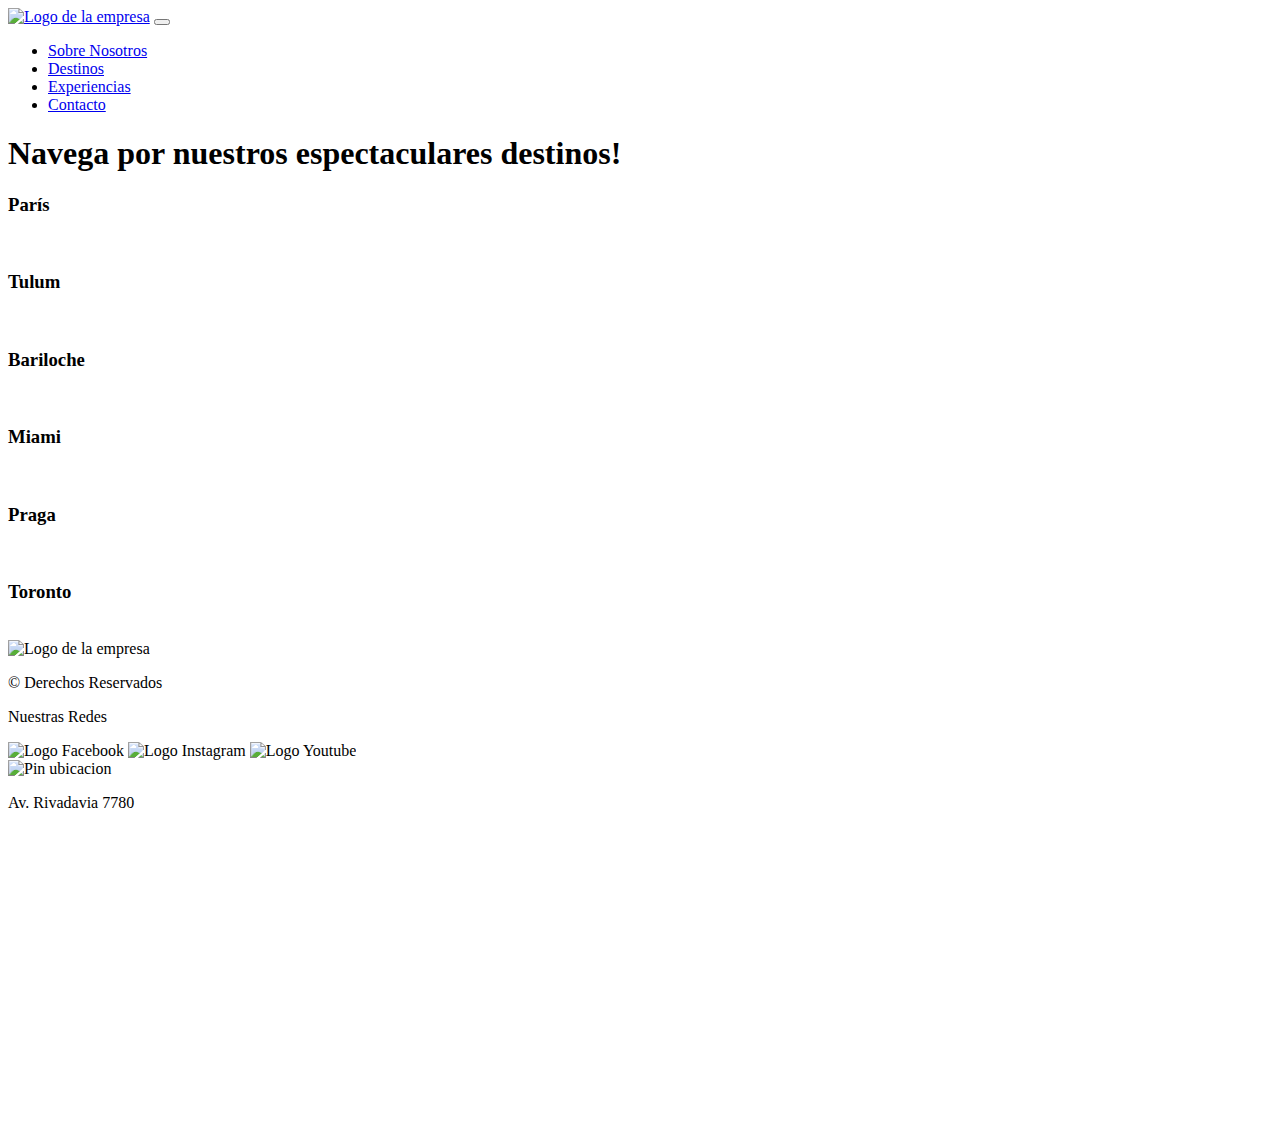
==== pages/destinos.html @ d0179426 "Corregí error experiencias. Página 100% lista para entregar" ====
<!DOCTYPE html>
<html lang="en">
<head>
    <meta charset="UTF-8">
    <meta http-equiv="X-UA-Compatible" content="IE=edge">
    <meta name="viewport" content="width=device-width, initial-scale=1.0">
    <title>Nuestros destinos</title>

     <!-- Favicon -->
     <link rel="icon" type="image/jpg" href="../media/favicon.png"/>

     <!-- Boostrap -->
     <link href="https://cdn.jsdelivr.net/npm/bootstrap@5.3.0/dist/css/bootstrap.min.css" rel="stylesheet"
     integrity="sha384-9ndCyUaIbzAi2FUVXJi0CjmCapSmO7SnpJef0486qhLnuZ2cdeRhO02iuK6FUUVM" crossorigin="anonymous">


    <!-- CSS -->
    <link rel="stylesheet" href="../estilos/style.css">

</head>
<body>
    <header>
        <nav class="navbar navbar-expand-lg">
            <div class="container-fluid">
                <a class="navbar-brand" href="../index.html"><img src="../media/logo.png" alt="Logo de la empresa"></a>
                <button class="navbar-toggler" type="button" data-bs-toggle="collapse" data-bs-target="#navbarNav"
                    aria-controls="navbarNav" aria-expanded="false" aria-label="Toggle navigation">
                    <span class="navbar-toggler-icon"></span>
                </button>
                <div class="collapse navbar-collapse" id="navbarNav">
                    <ul class="navbar-nav ms-auto">
                        <li class="nav-item">
                            <a class="nav-link" aria-current="page" href="sobreNosotros.html">Sobre Nosotros</a>
                        </li>
                        <li class="nav-item">
                            <a class="nav-link" href="destinos.html">Destinos</a>
                        </li>
                        <li class="nav-item">
                            <a class="nav-link" href="experiencias.html">Experiencias</a>
                        </li>
                        <li class="nav-item">
                            <a class="nav-link" href="contacto.html">Contacto</a>
                        </li>
                    </ul>
                </div>
            </div>
        </nav>

    </header>


<!-- Cuerpo -->
<main>
    <!-- banner -->
    <div class="destinosBanner">
        <h1>Navega por nuestros espectaculares destinos!</h1>
    </div>

    <!-- destinos -->
    <section class="destinos">
        <!-- <h2>Destinos</h2> -->

        <div class="grid-container-destinos">

            <div class="destino1">
                <h3>París</h3>
                <img src="../media/paris.jpg" alt="">
                
            </div>
            
            <div class="destino2">
                <h3>Tulum</h3>
                <img src="../media/tulum.jpg" alt="">
                
            </div>
            
            <div class="destino3">
                <h3>Bariloche</h3>
                <img src="../media/bariloche.jpg" alt="">
                
            </div>
            
            <div class="destino4">
                <h3>Miami</h3>
                <img src="../media/miami.jpg" alt="">
                
            </div>
            
            <div class="destino5">
                <h3>Praga</h3>
                <img src="../media/praga-noche.jpg" alt="">
                
            </div>
            
            
            <div class="destino6">
                <h3>Toronto</h3>
                <img src="../media/toronto.jpg" alt="">
                
            </div>
            
        </div>
    
    </section>

</main>



<!-- Footer -->
<footer>
    <footer>
        <div class="grid-container-footer">

            <div class="copyright">
                <img src="../media/text-logo.png" alt="Logo de la empresa">
                <p> &copy; Derechos Reservados</p>
            </div>


            <div class="redes">
                <p>Nuestras Redes</p>
                <div class="redes-logos">
                    <img src="../media/facebook.png" alt="Logo Facebook">
                    <img src="../media/instagram.png" alt="Logo Instagram">
                    <img src="../media/youtube.png" alt="Logo Youtube">
                </div>

            </div>


            <div class="direccion">
                <div class="pin">
                    <img src="../media/marker1.png" alt="Pin ubicacion">
                    <p>Av. Rivadavia 7780</p>
                </div>
               
                <iframe
                    src="https://www.google.com/maps/embed?pb=!1m18!1m12!1m3!1d3348.2050104910973!2d-60.64772412350668!3d-32.94559637183698!2m3!1f0!2f0!3f0!3m2!1i1024!2i768!4f13.1!3m3!1m2!1s0x95b7ab1610305ba9%3A0x8b39f853ca7df818!2sViajaYA.com!5e0!3m2!1sen!2sar!4v1686950585965!5m2!1sen!2sar"
                    width="400" height="300" style="border:0;" allowfullscreen="" loading="lazy"
                    referrerpolicy="no-referrer-when-downgrade"></iframe>
            </div>


        </div>

    </footer>

</footer>

 <!-- Bosstrap script -->
 <script src="https://cdn.jsdelivr.net/npm/bootstrap@5.3.0/dist/js/bootstrap.bundle.min.js"
 integrity="sha384-geWF76RCwLtnZ8qwWowPQNguL3RmwHVBC9FhGdlKrxdiJJigb/j/68SIy3Te4Bkz"
 crossorigin="anonymous"></script>
</body>
</html>
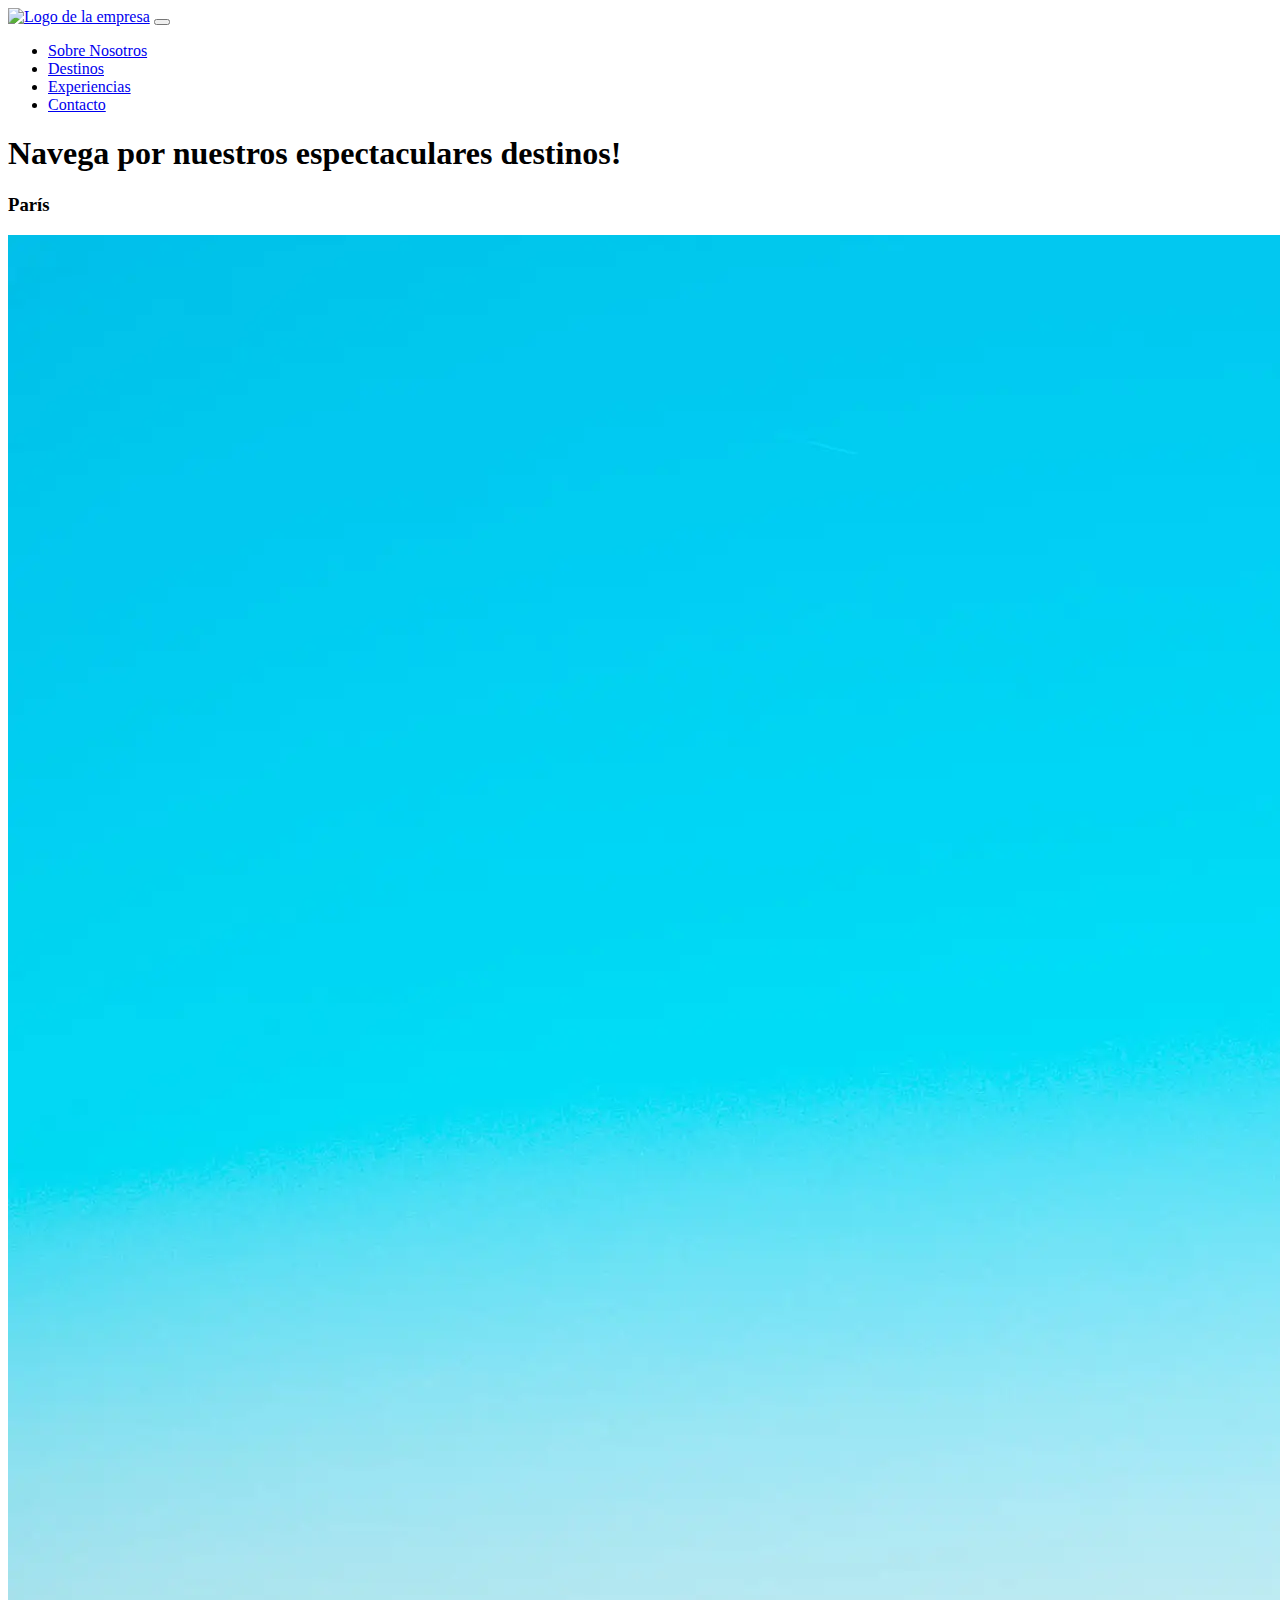
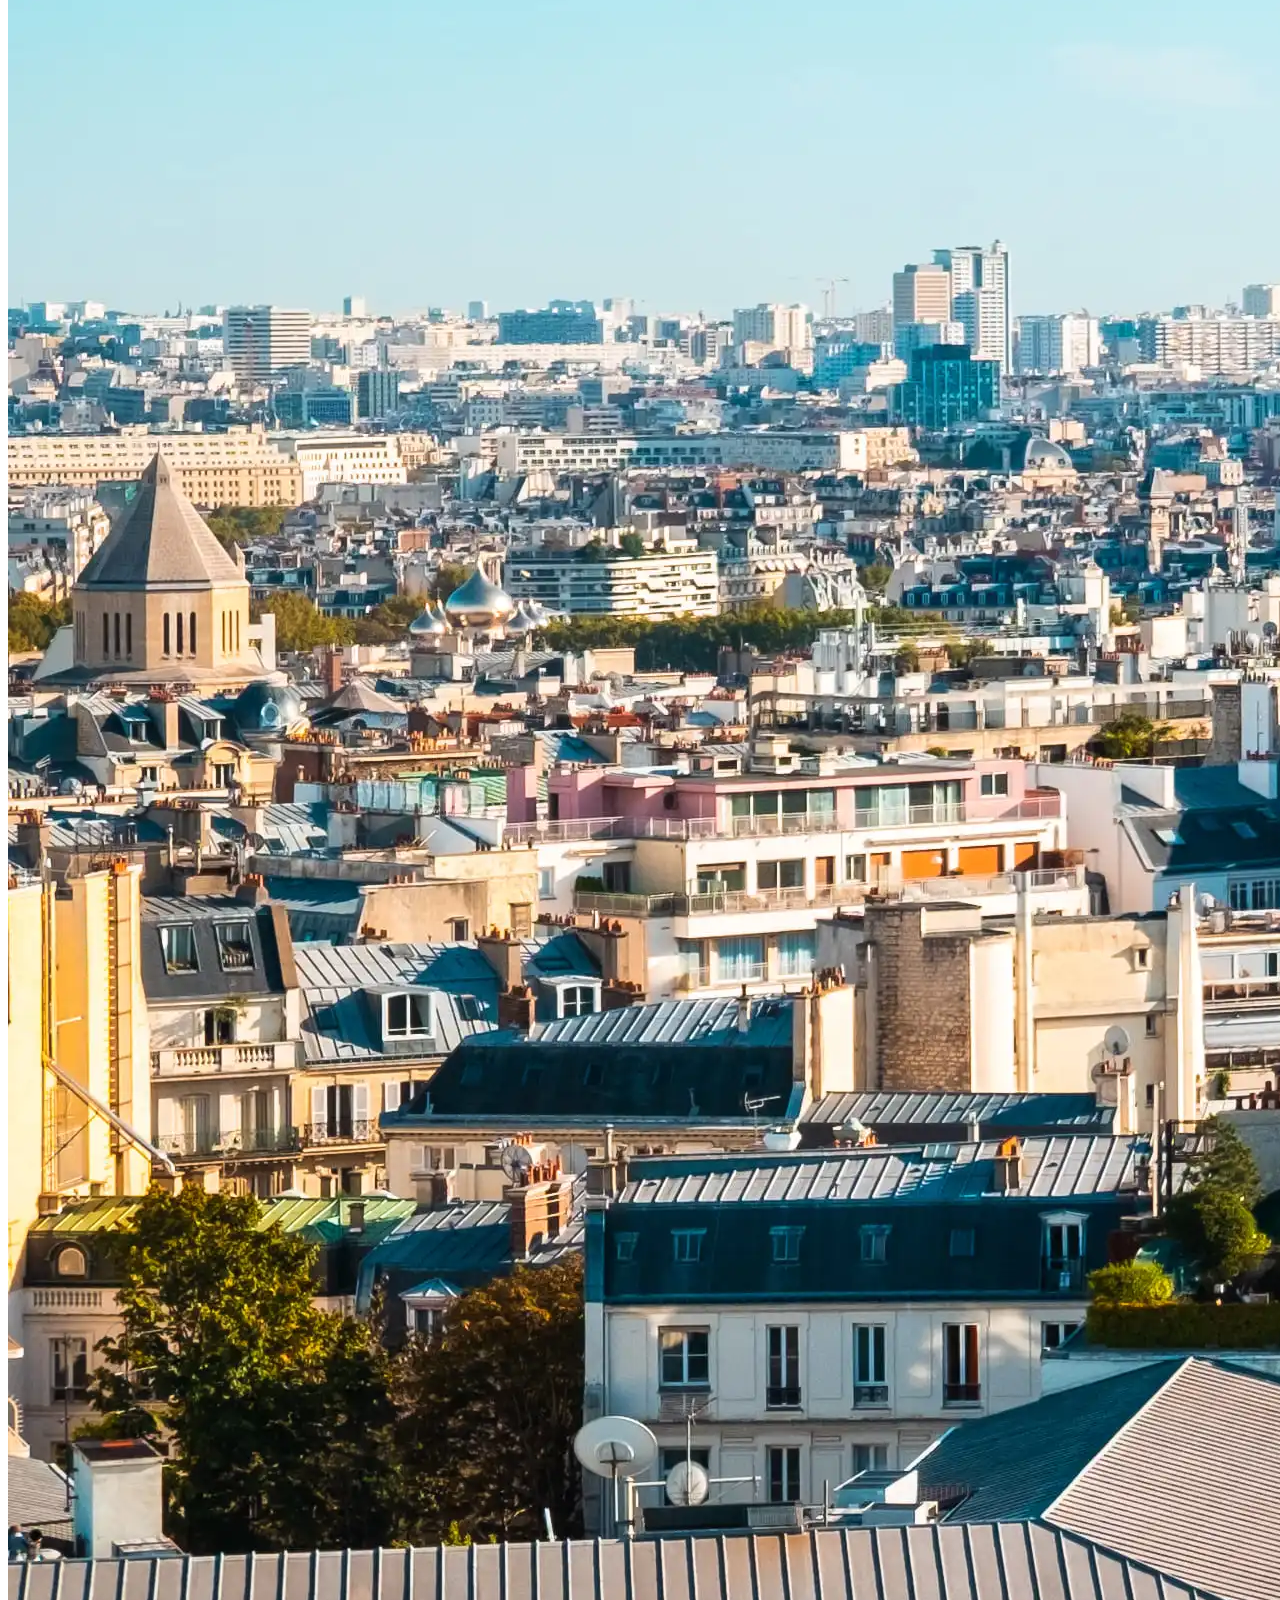
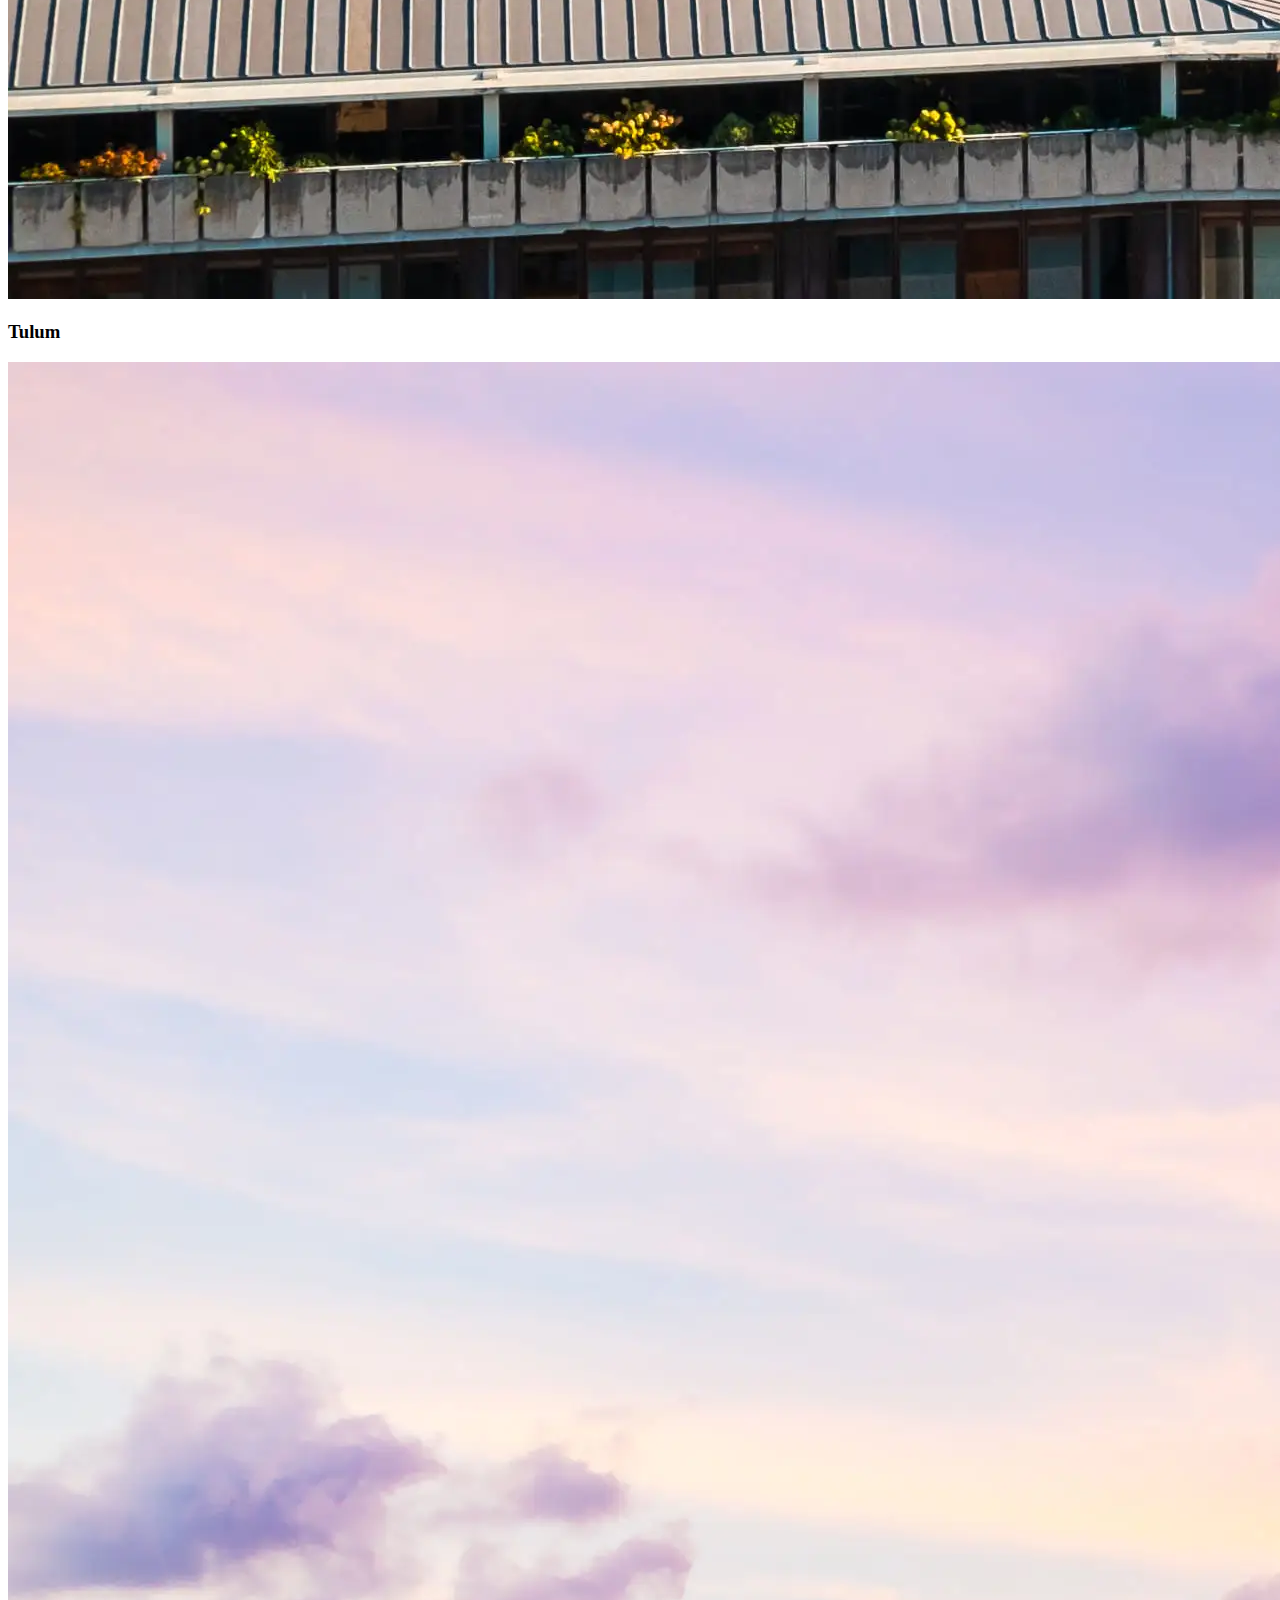
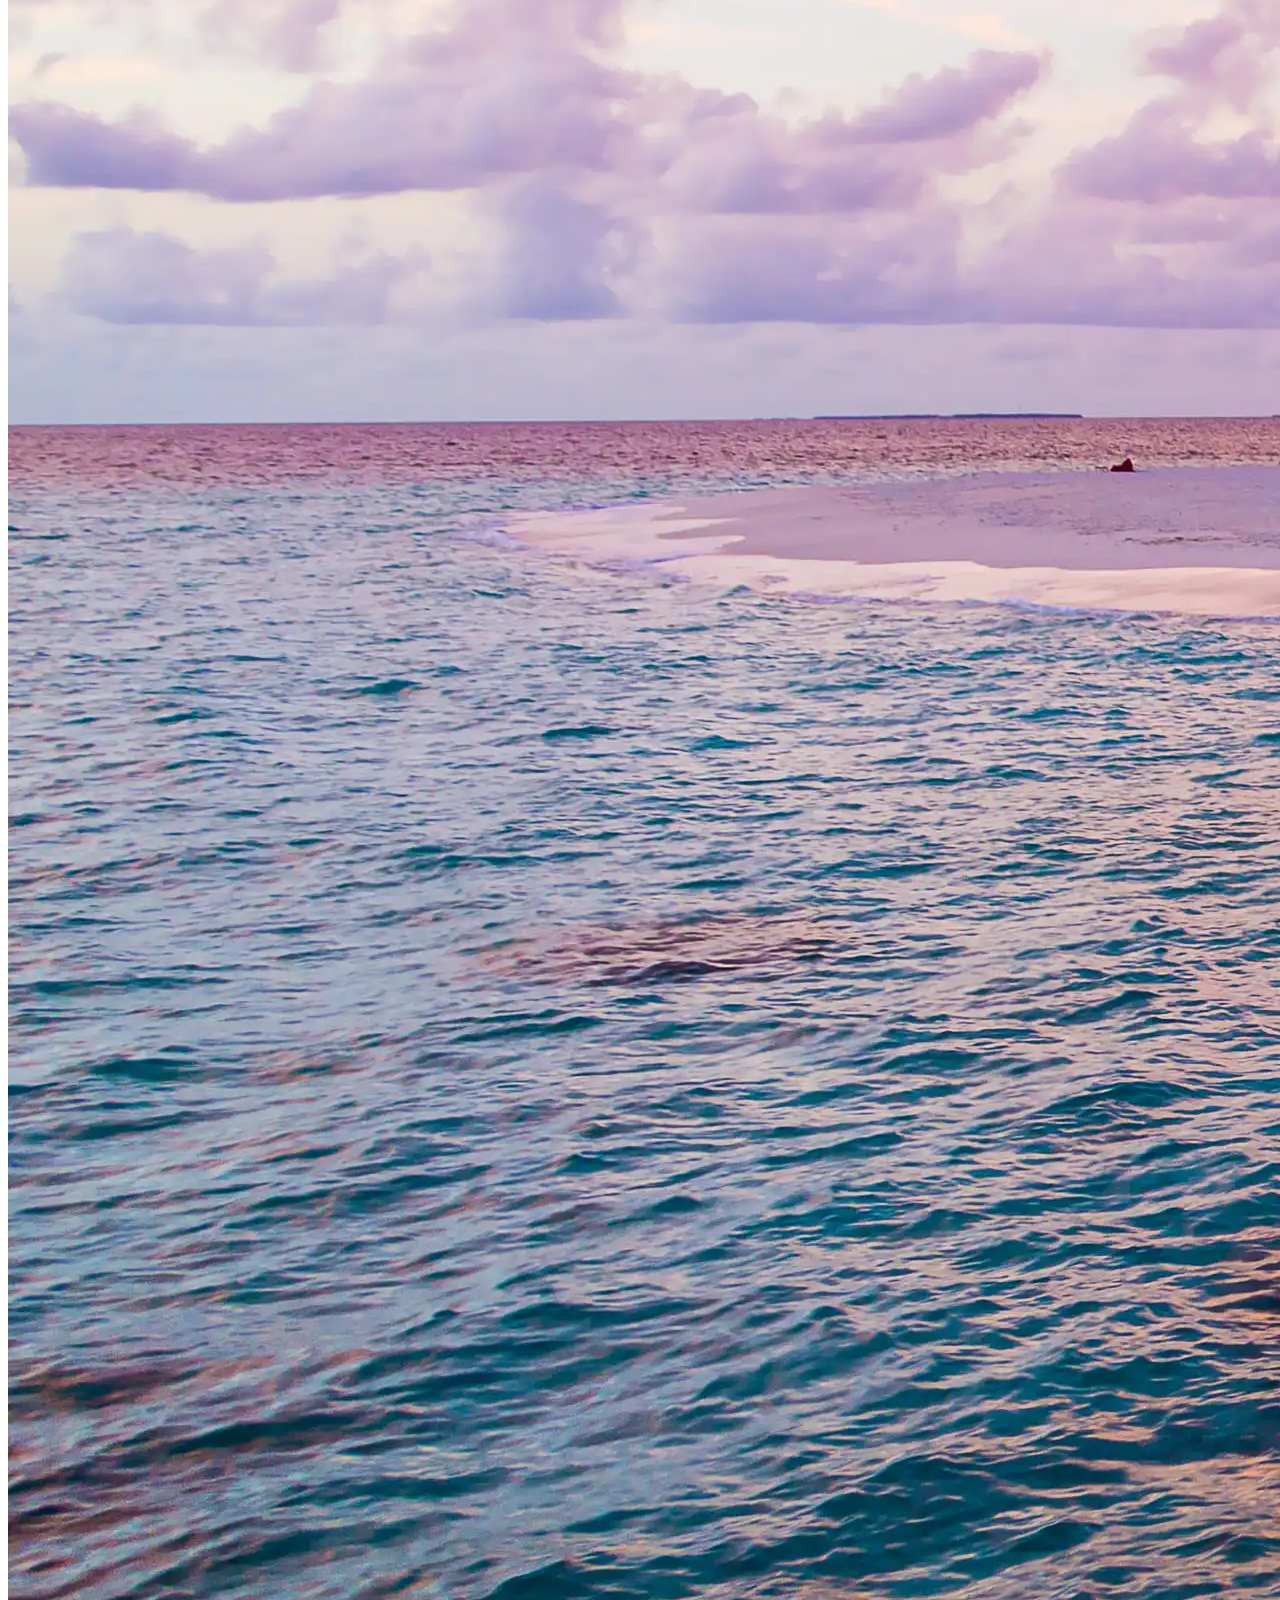
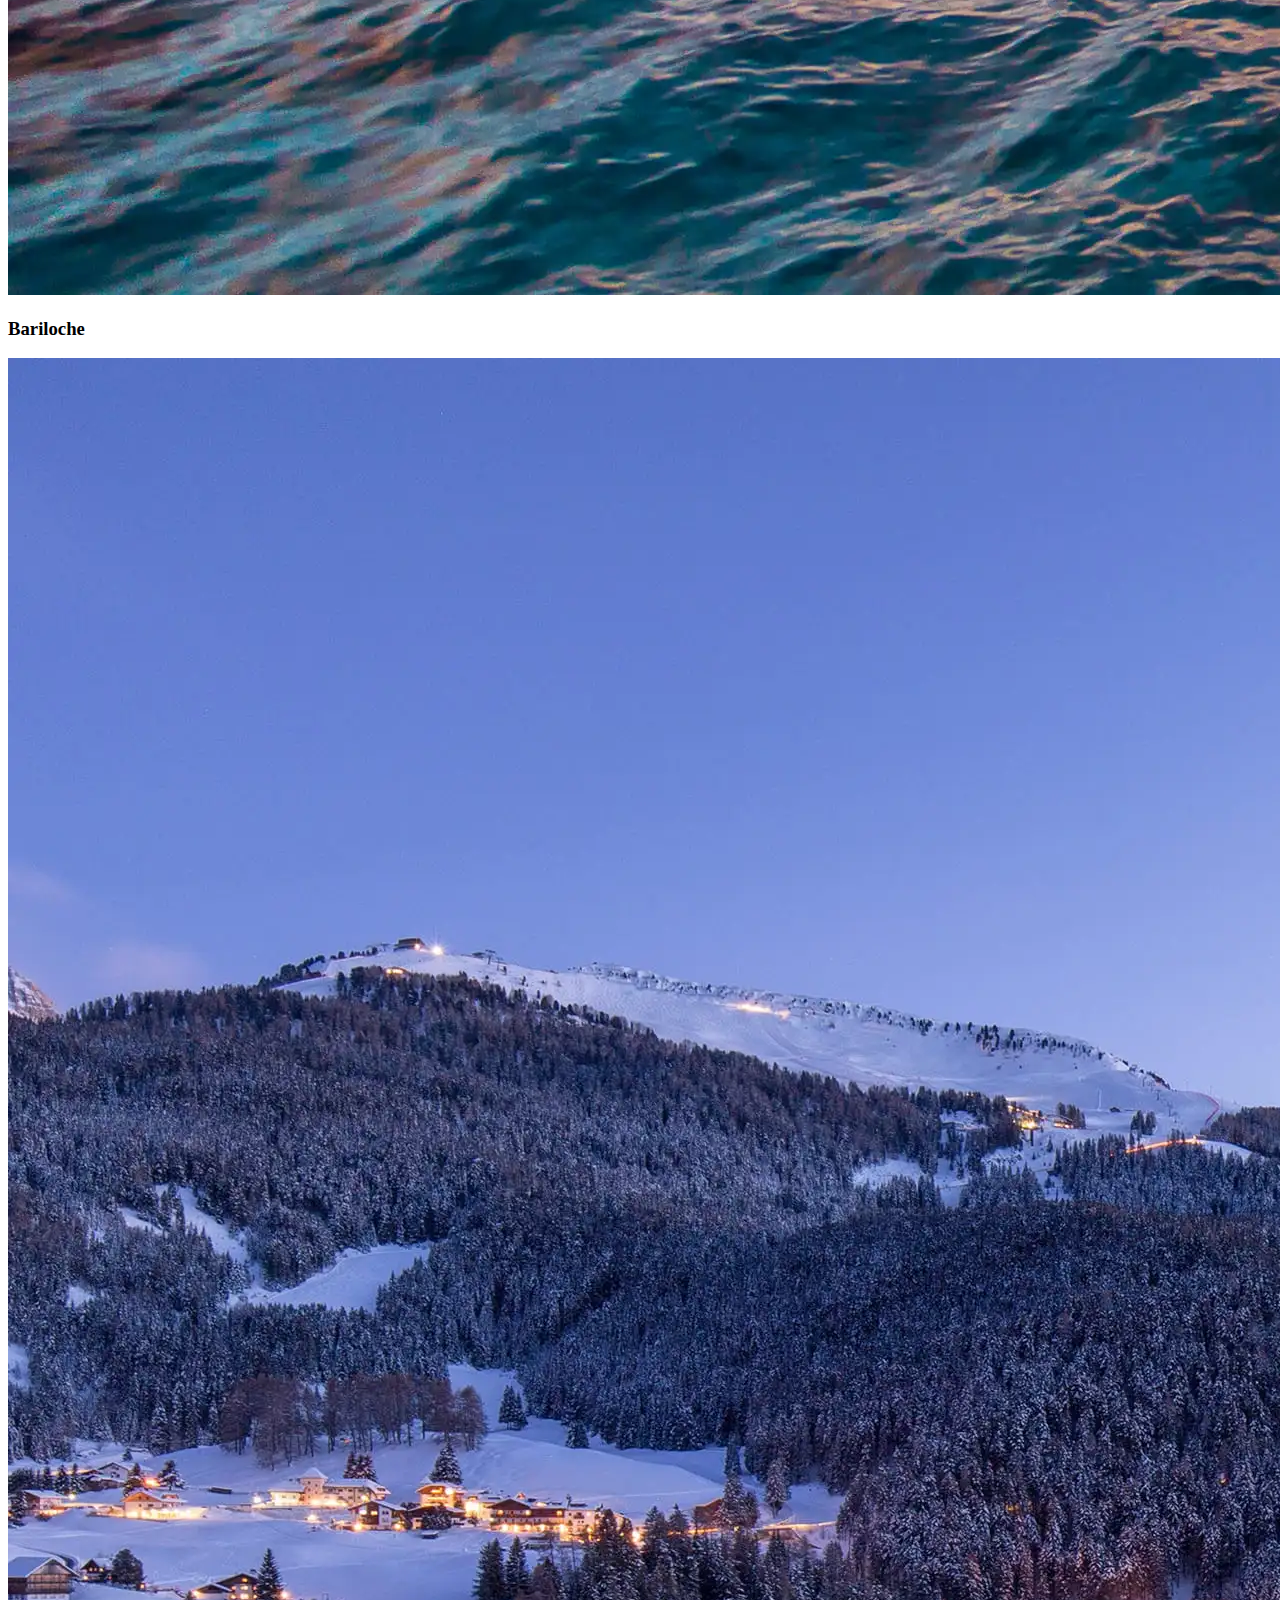
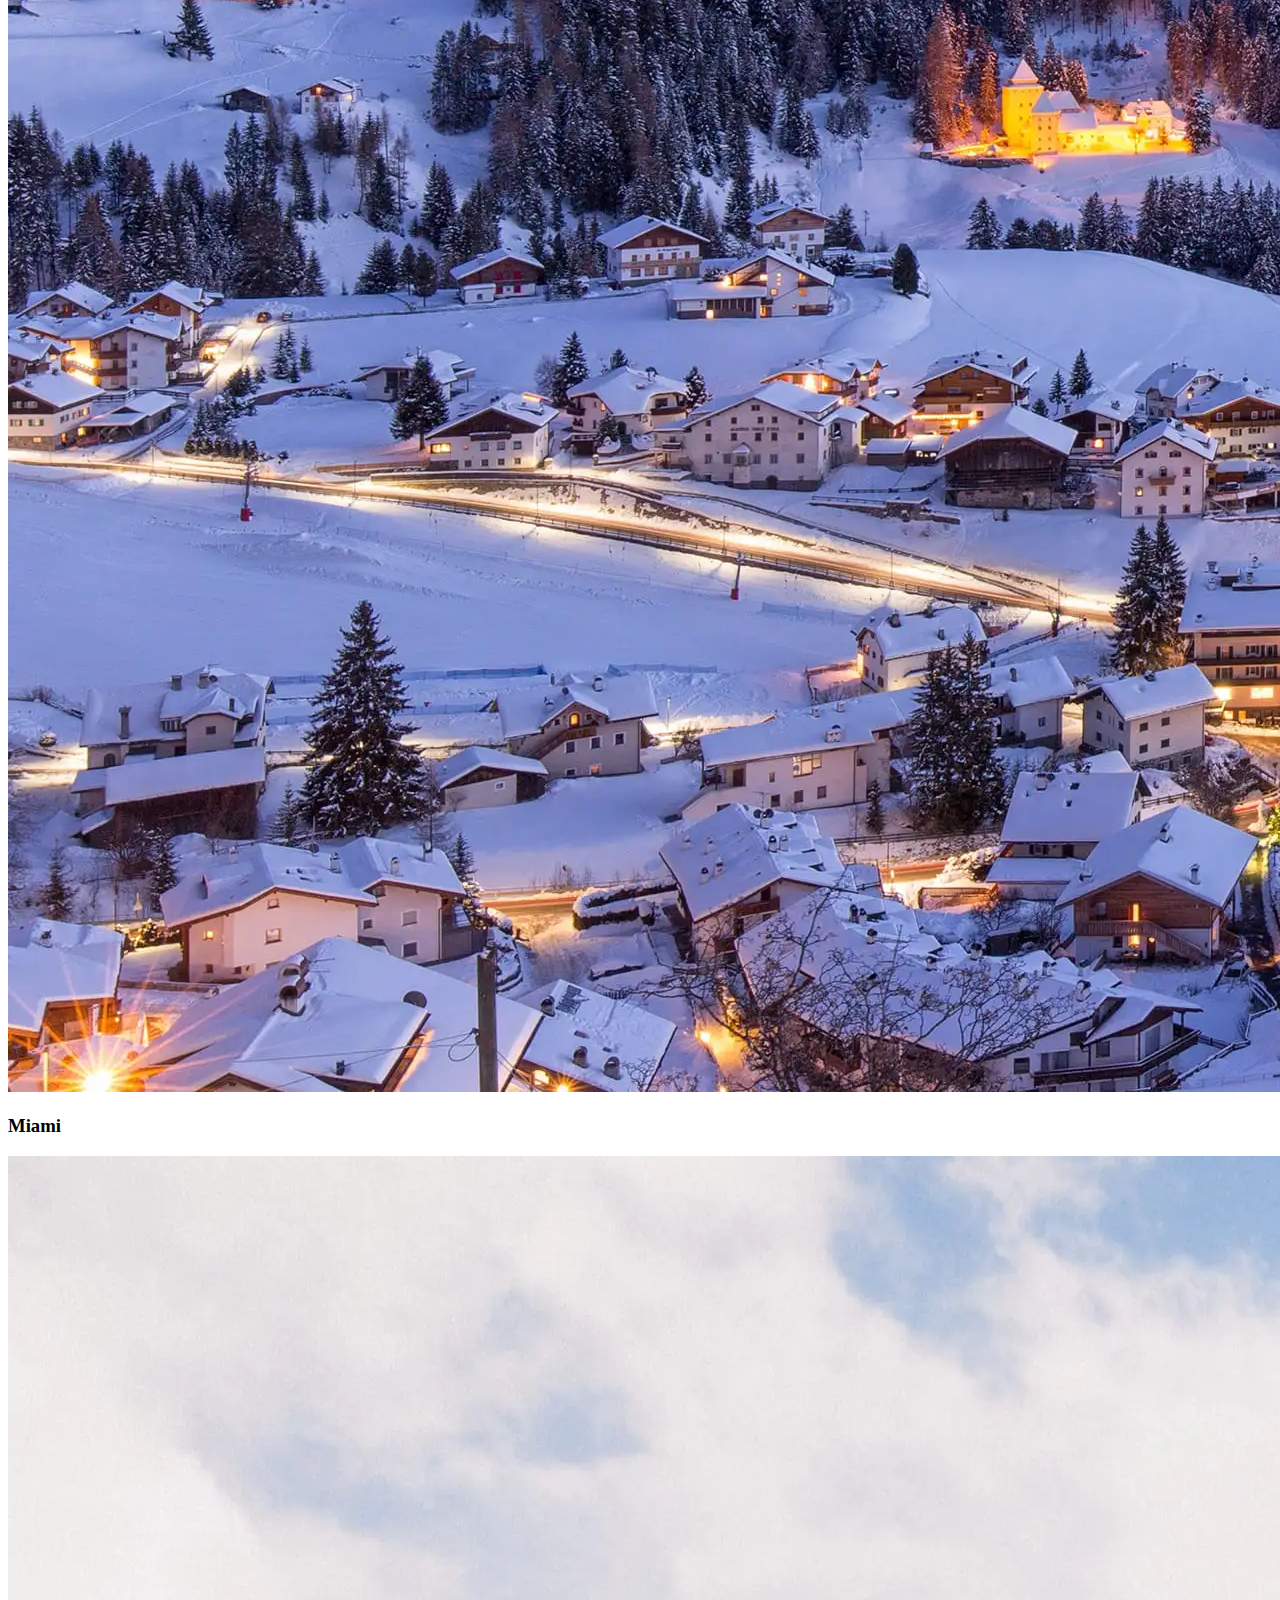
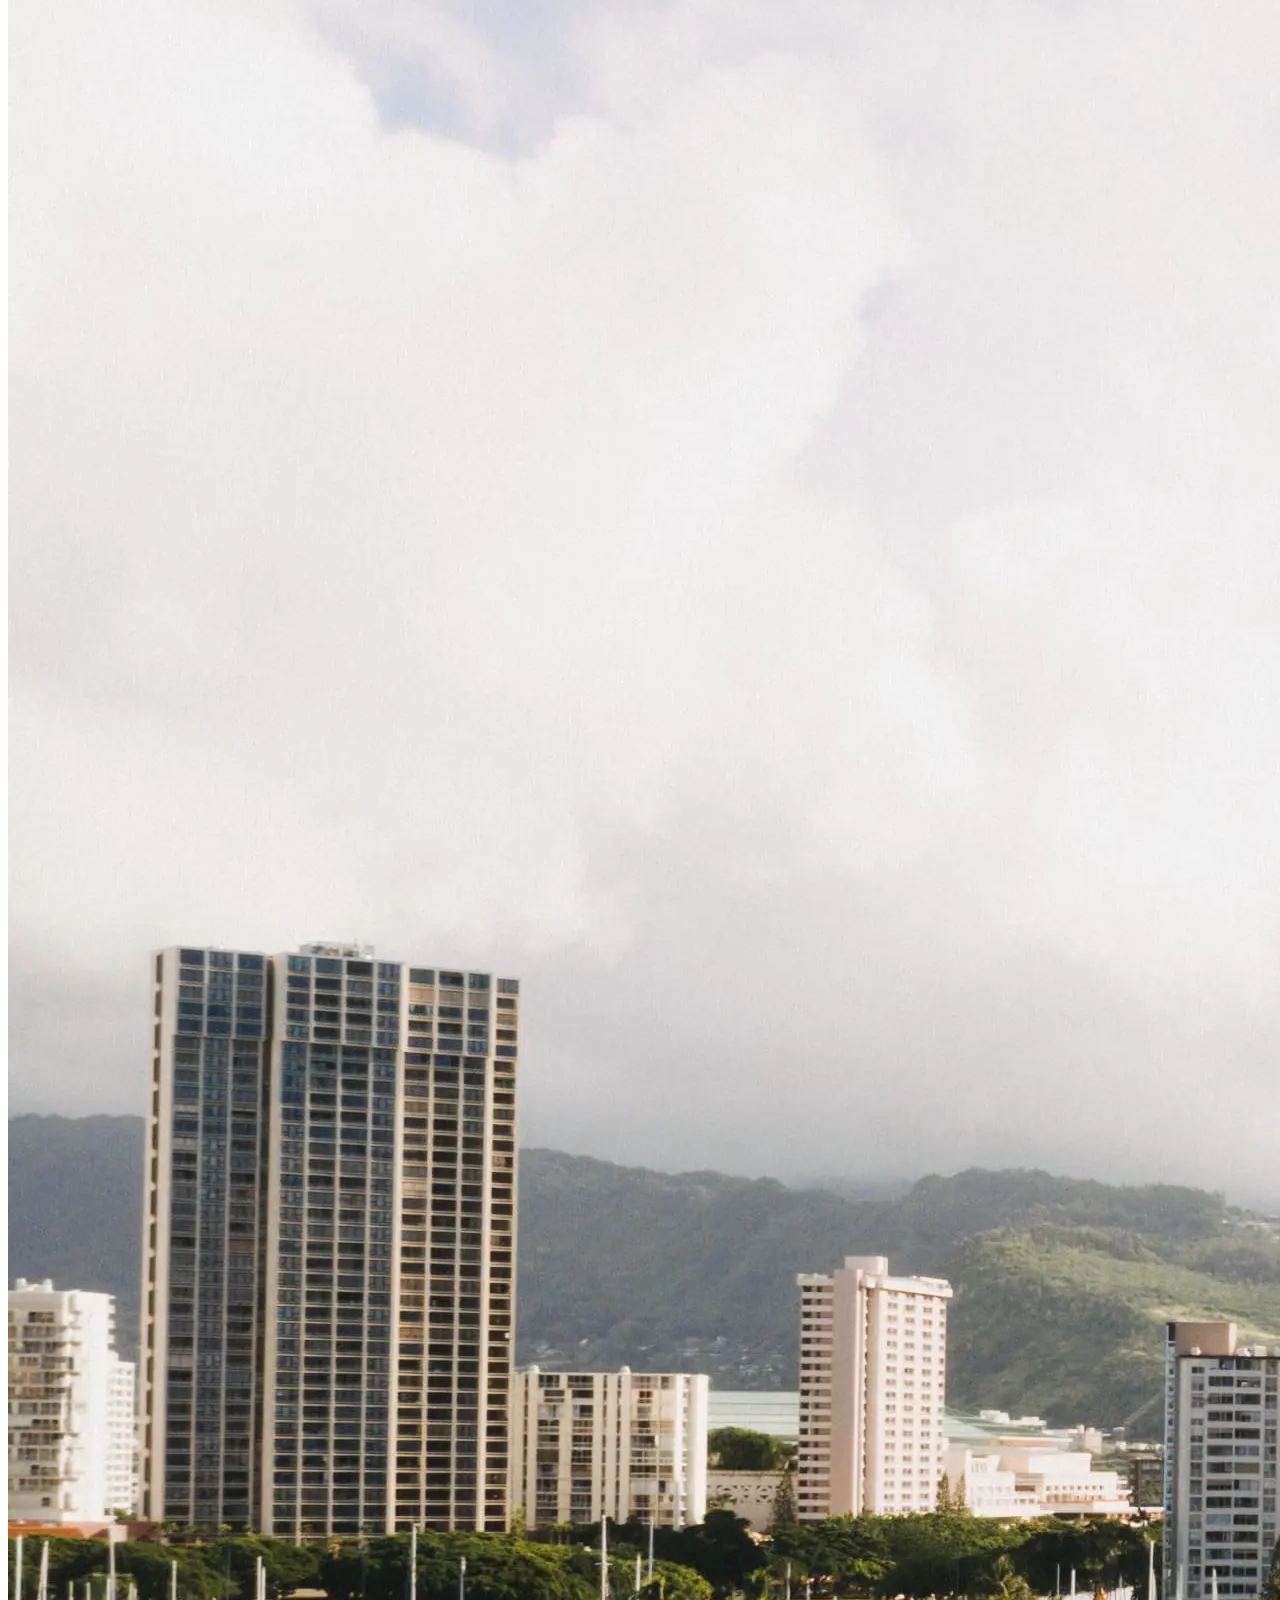
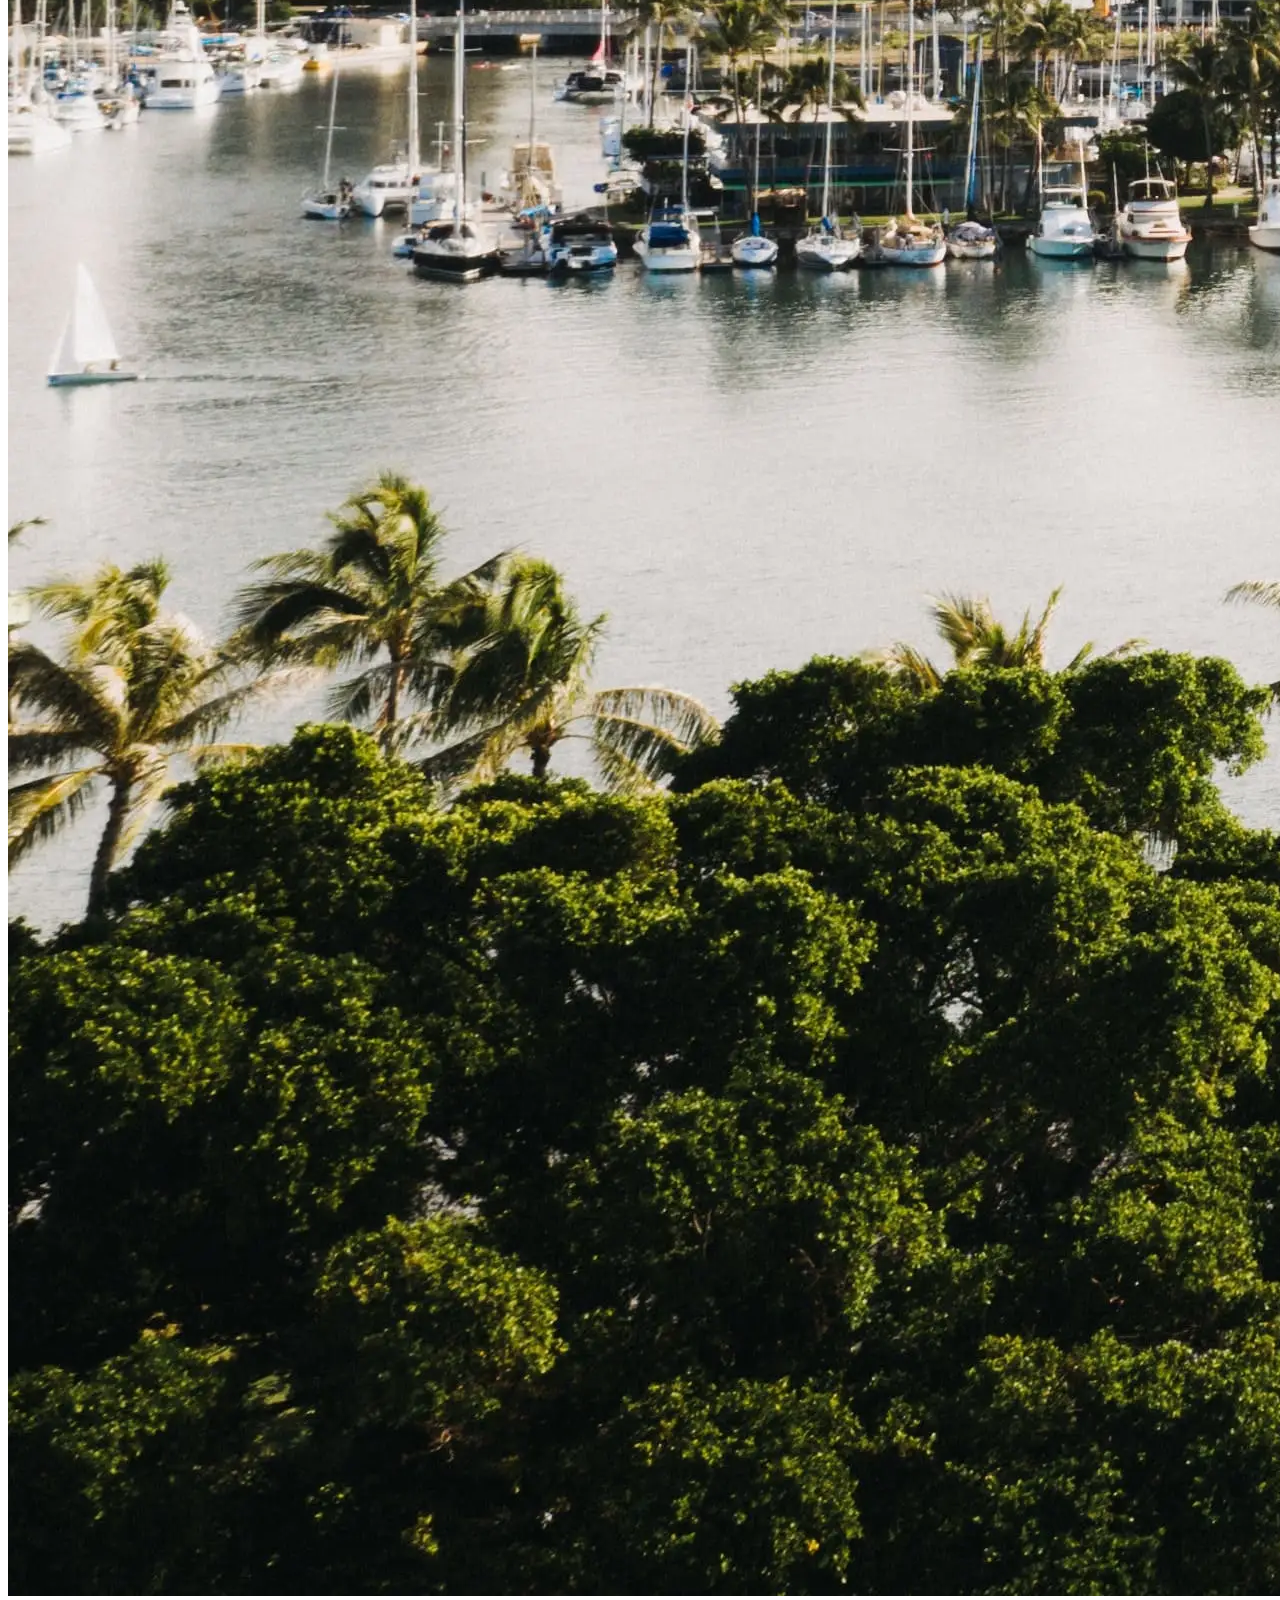
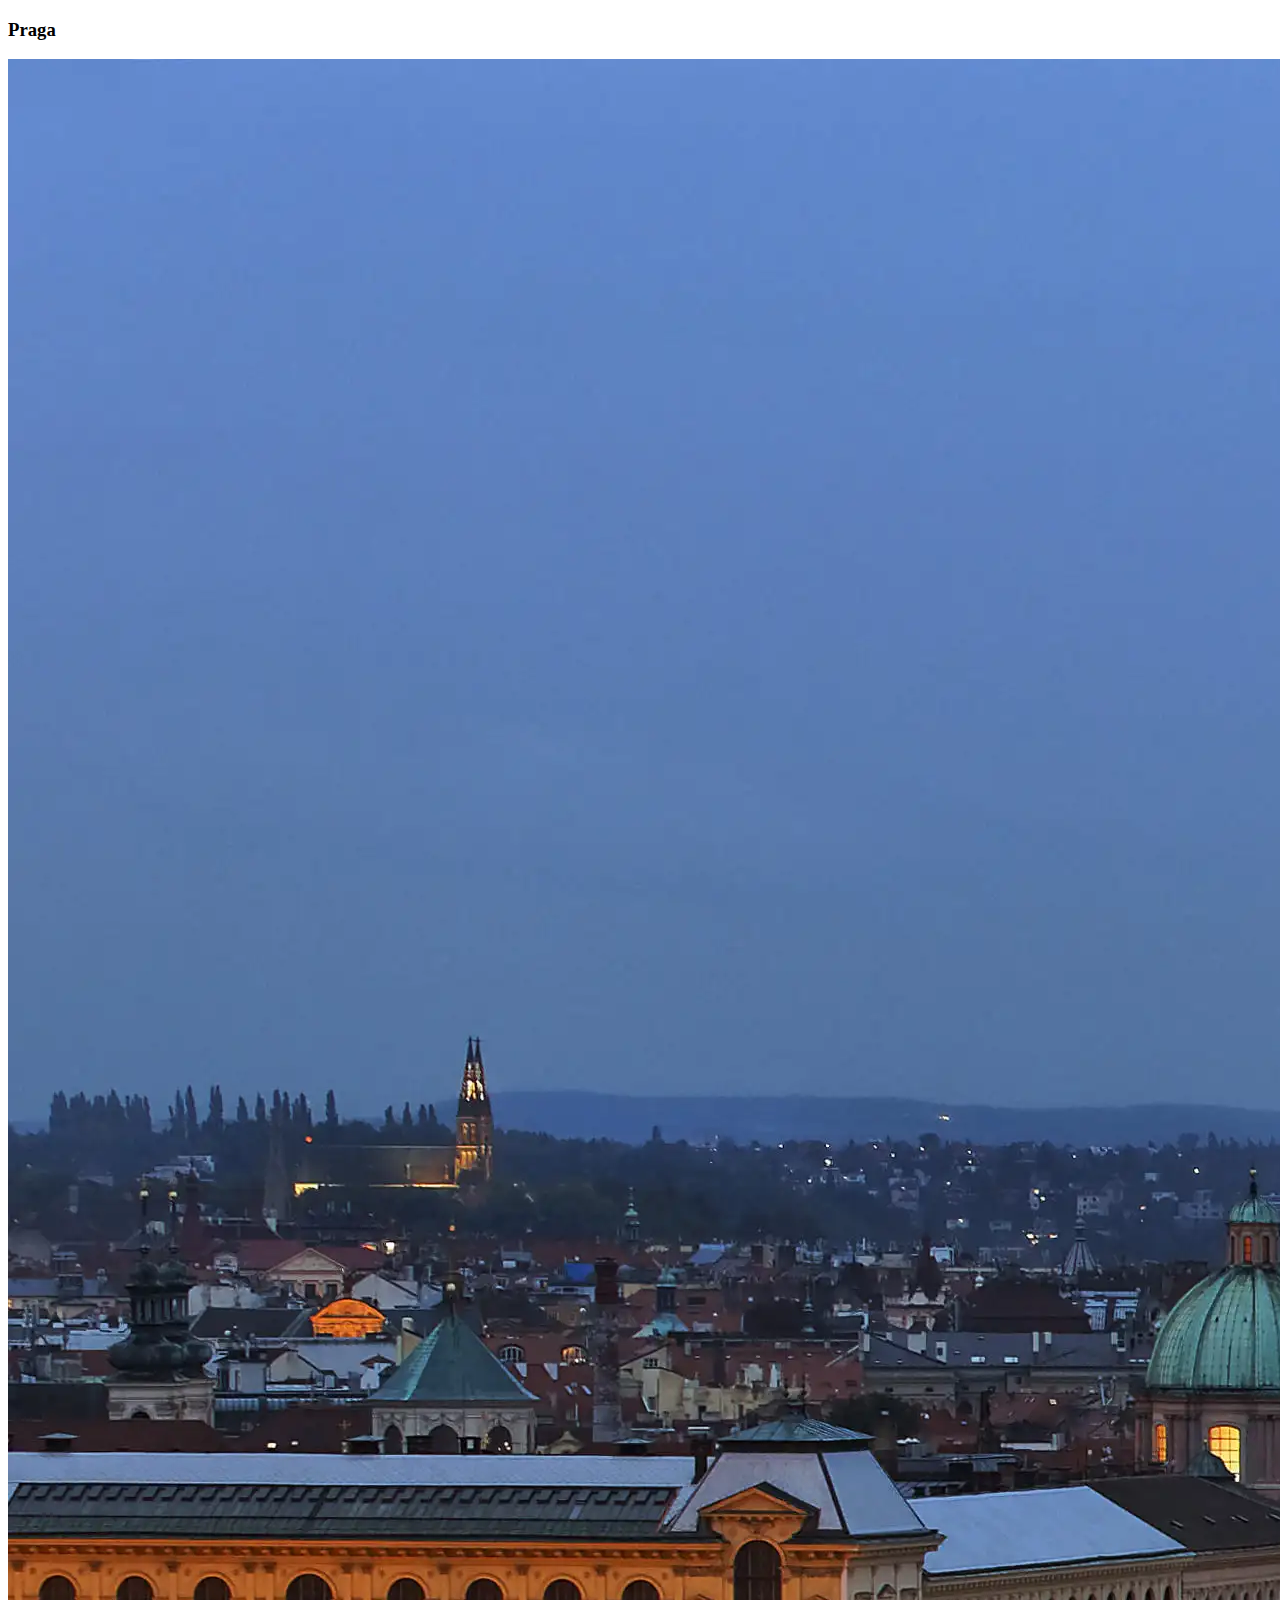
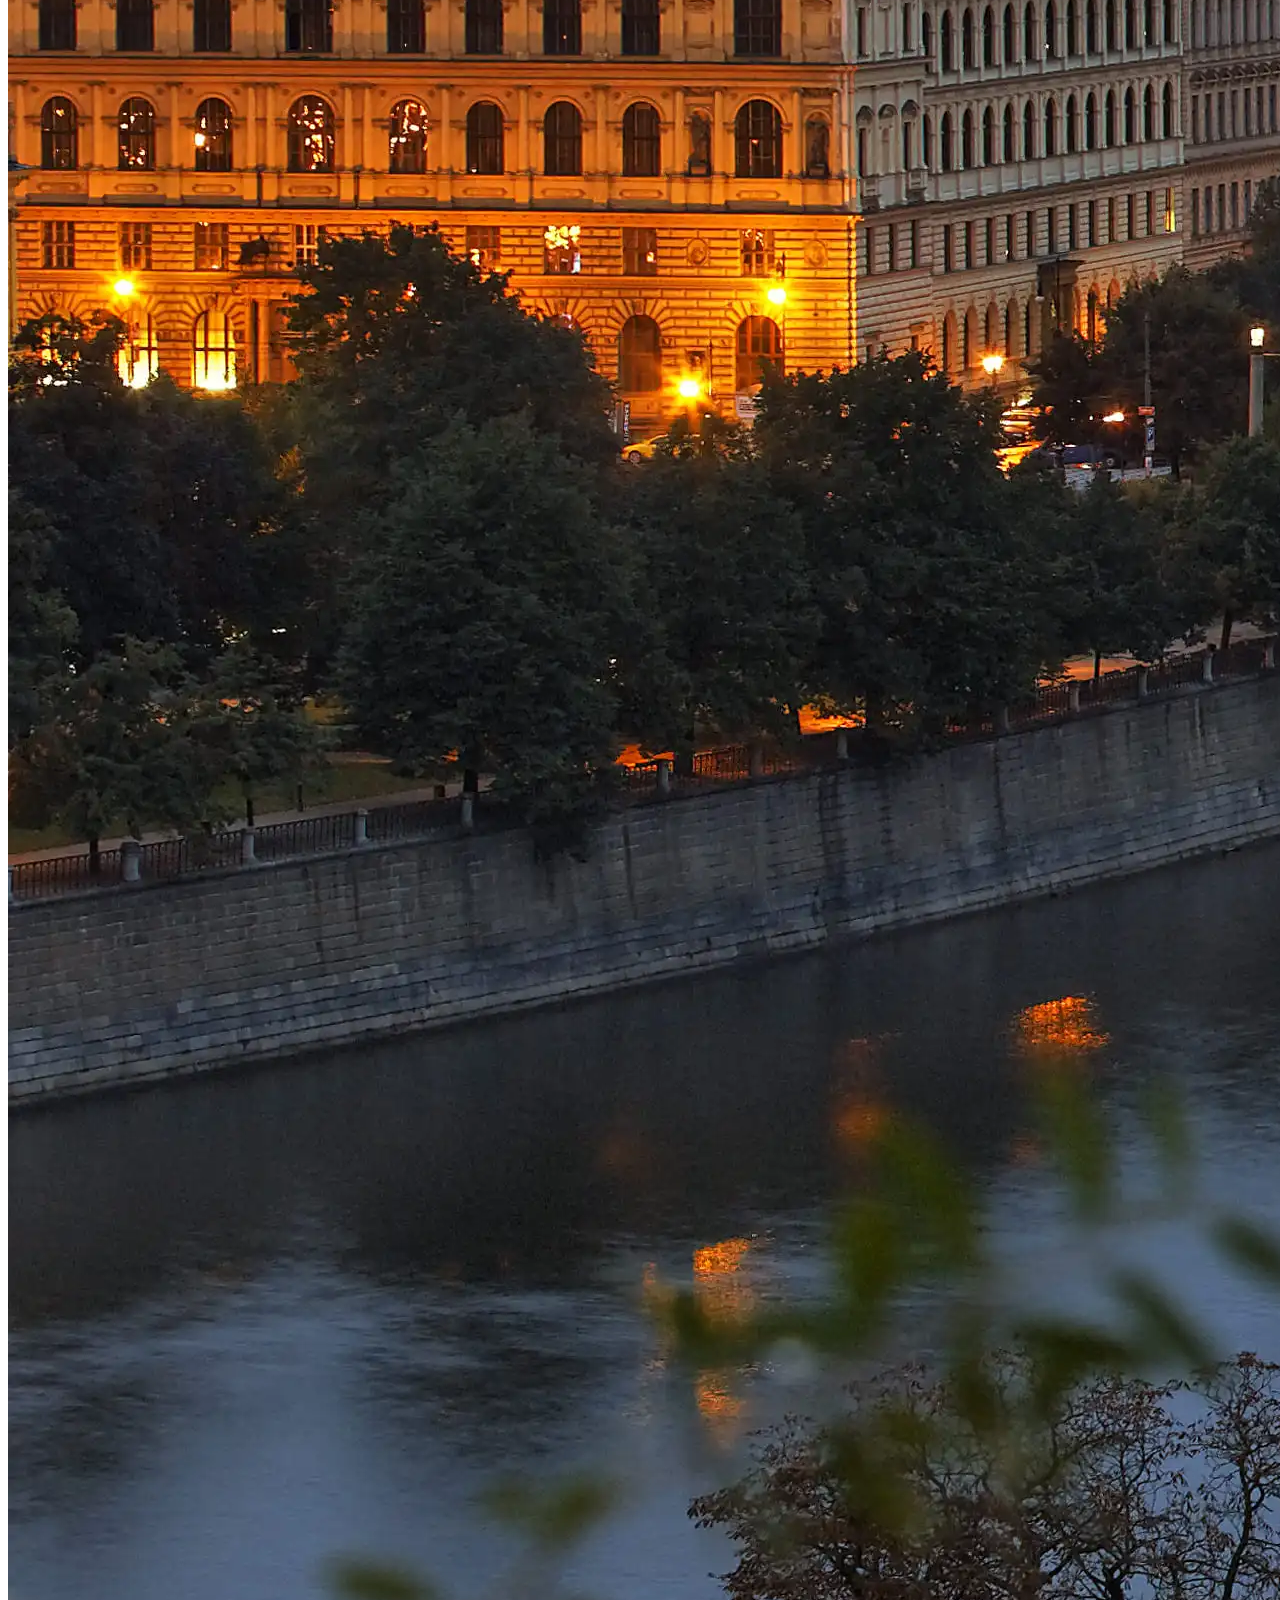
==== commit b84e8718: "Cambio formato de imagenes a WebP" ====
--- a/pages/destinos.html
+++ b/pages/destinos.html
@@ -1,23 +1,32 @@
 <!DOCTYPE html>
 <html lang="en">
+
 <head>
+    <!-- Meta y SEO -->
     <meta charset="UTF-8">
     <meta http-equiv="X-UA-Compatible" content="IE=edge">
     <meta name="viewport" content="width=device-width, initial-scale=1.0">
     <title>Nuestros destinos</title>
+    <meta name="description"
+        content="Descubre nuestros increíbles destinos en Viaja Ya! Explora lugares fascinantes como París, Praga, Miami y Toronto. Sumérgete en culturas vibrantes, disfruta de paisajes impresionantes y crea recuerdos inolvidables con nuestros viajes personalizados. ¡Embárcate en una aventura única con Viaja Ya!">
+    <meta name="keywords" content="Viaja Ya!, destinos de viaje, París, Praga, Miami, Toronto, cultura, paisajes, viajes personalizados, aventura">
 
-     <!-- Favicon -->
-     <link rel="icon" type="image/jpg" href="../media/favicon.png"/>
+     <!-- Animaciones -->
+    <link rel="stylesheet" href="https://cdnjs.cloudflare.com/ajax/libs/animate.css/4.1.1/animate.min.css"/>
 
-     <!-- Boostrap -->
-     <link href="https://cdn.jsdelivr.net/npm/bootstrap@5.3.0/dist/css/bootstrap.min.css" rel="stylesheet"
-     integrity="sha384-9ndCyUaIbzAi2FUVXJi0CjmCapSmO7SnpJef0486qhLnuZ2cdeRhO02iuK6FUUVM" crossorigin="anonymous">
+    <!-- Favicon -->
+    <link rel="icon" type="image/jpg" href="../media/favicon.png" />
+
+    <!-- Boostrap -->
+    <link href="https://cdn.jsdelivr.net/npm/bootstrap@5.3.0/dist/css/bootstrap.min.css" rel="stylesheet"
+        integrity="sha384-9ndCyUaIbzAi2FUVXJi0CjmCapSmO7SnpJef0486qhLnuZ2cdeRhO02iuK6FUUVM" crossorigin="anonymous">
 
 
     <!-- CSS -->
-    <link rel="stylesheet" href="../estilos/style.css">
+    <link rel="stylesheet" href="../estilos/estilos.css">
 
 </head>
+
 <body>
     <header>
         <nav class="navbar navbar-expand-lg">
@@ -49,108 +58,108 @@
     </header>
 
 
-<!-- Cuerpo -->
-<main>
-    <!-- banner -->
-    <div class="destinosBanner">
-        <h1>Navega por nuestros espectaculares destinos!</h1>
-    </div>
+    <!-- Cuerpo -->
+    <main>
+        <!-- banner -->
+        <div class="destinosBanner">
+            <h1>Navega por nuestros espectaculares destinos!</h1>
+        </div>
 
-    <!-- destinos -->
-    <section class="destinos">
-        <!-- <h2>Destinos</h2> -->
+        <!-- destinos -->
+        <section class="destinos">
 
-        <div class="grid-container-destinos">
+            <div class="grid-container-destinos">
 
-            <div class="destino1">
-                <h3>París</h3>
-                <img src="../media/paris.jpg" alt="">
-                
-            </div>
-            
-            <div class="destino2">
-                <h3>Tulum</h3>
-                <img src="../media/tulum.jpg" alt="">
-                
-            </div>
-            
-            <div class="destino3">
-                <h3>Bariloche</h3>
-                <img src="../media/bariloche.jpg" alt="">
-                
-            </div>
-            
-            <div class="destino4">
-                <h3>Miami</h3>
-                <img src="../media/miami.jpg" alt="">
-                
-            </div>
-            
-            <div class="destino5">
-                <h3>Praga</h3>
-                <img src="../media/praga-noche.jpg" alt="">
-                
-            </div>
-            
-            
-            <div class="destino6">
-                <h3>Toronto</h3>
-                <img src="../media/toronto.jpg" alt="">
-                
-            </div>
-            
-        </div>
-    
-    </section>
+                <div class="destino1">
+                    <h3>París</h3>
+                    <img src="../media/paris.webp" alt="Foto tomada desde un balcón de París con foco en la Torre Eiffel">
 
-</main>
+                </div>
+
+                <div class="destino2">
+                    <h3>Tulum</h3>
+                    <img src="../media/tulum.webp" alt="Imagen de atardecer en la playa de Tulum. Se ve la costa con plameras y el agua calma alrededor">
+
+                </div>
+
+                <div class="destino3">
+                    <h3>Bariloche</h3>
+                    <img src="../media/bariloche.webp" alt="Poblado entre las montañas nevadas con pinos. Atardecer. Se distinguen las luces prendidas de las casa">
+
+                </div>
+
+                <div class="destino4">
+                    <h3>Miami</h3>
+                    <img src="../media/miami.webp" alt="Puerto de Miami, cielo despejado y de fondo edificios modernos y altos">
+
+                </div>
+
+                <div class="destino5">
+                    <h3>Praga</h3>
+                    <img src="../media/praga-noche.webp" alt="Puente Carlos, Praga. Noche con los puentes pasando arriba de río">
+
+                </div>
 
 
+                <div class="destino6">
+                    <h3>Toronto</h3>
+                    <img src="../media/toronto.webp" alt="Vista de la CN Tower, Toronto, desde una isla separada por un río">
 
-<!-- Footer -->
-<footer>
-    <footer>
-        <div class="grid-container-footer">
-
-            <div class="copyright">
-                <img src="../media/text-logo.png" alt="Logo de la empresa">
-                <p> &copy; Derechos Reservados</p>
-            </div>
-
-
-            <div class="redes">
-                <p>Nuestras Redes</p>
-                <div class="redes-logos">
-                    <img src="../media/facebook.png" alt="Logo Facebook">
-                    <img src="../media/instagram.png" alt="Logo Instagram">
-                    <img src="../media/youtube.png" alt="Logo Youtube">
                 </div>
 
             </div>
 
+        </section>
 
-            <div class="direccion">
-                <div class="pin">
-                    <img src="../media/marker1.png" alt="Pin ubicacion">
-                    <p>Av. Rivadavia 7780</p>
+    </main>
+
+
+
+    <!-- Footer -->
+    <footer>
+        <footer>
+            <div class="grid-container-footer">
+
+                <div class="copyright">
+                    <img src="../media/text-logo.png" alt="Logo de la empresa">
+                    <p> &copy; Derechos Reservados</p>
                 </div>
-               
-                <iframe
-                    src="https://www.google.com/maps/embed?pb=!1m18!1m12!1m3!1d3348.2050104910973!2d-60.64772412350668!3d-32.94559637183698!2m3!1f0!2f0!3f0!3m2!1i1024!2i768!4f13.1!3m3!1m2!1s0x95b7ab1610305ba9%3A0x8b39f853ca7df818!2sViajaYA.com!5e0!3m2!1sen!2sar!4v1686950585965!5m2!1sen!2sar"
-                    width="400" height="300" style="border:0;" allowfullscreen="" loading="lazy"
-                    referrerpolicy="no-referrer-when-downgrade"></iframe>
+
+
+                <div class="redes">
+                    <p>Nuestras Redes</p>
+                    <div class="redes-logos">
+                        <img src="../media/facebook.png" alt="Logo Facebook">
+                        <img src="../media/instagram.png" alt="Logo Instagram">
+                        <img src="../media/youtube.png" alt="Logo Youtube">
+                    </div>
+
+                </div>
+
+
+                <div class="direccion">
+                    <div class="pin">
+                        <img src="../media/marker1.png" alt="Pin ubicacion">
+                        <p>Av. Rivadavia 7780</p>
+                    </div>
+
+                    <iframe
+                        src="https://www.google.com/maps/embed?pb=!1m18!1m12!1m3!1d3348.2050104910973!2d-60.64772412350668!3d-32.94559637183698!2m3!1f0!2f0!3f0!3m2!1i1024!2i768!4f13.1!3m3!1m2!1s0x95b7ab1610305ba9%3A0x8b39f853ca7df818!2sViajaYA.com!5e0!3m2!1sen!2sar!4v1686950585965!5m2!1sen!2sar"
+                        width="400" height="300" style="border:0;" allowfullscreen="" loading="lazy"
+                        referrerpolicy="no-referrer-when-downgrade"></iframe>
+                </div>
+
+
             </div>
 
-
-        </div>
+        </footer>
 
     </footer>
 
-</footer>
+    <!-- Bosstrap script -->
+    <script src="https://cdn.jsdelivr.net/npm/bootstrap@5.3.0/dist/js/bootstrap.bundle.min.js"
+        integrity="sha384-geWF76RCwLtnZ8qwWowPQNguL3RmwHVBC9FhGdlKrxdiJJigb/j/68SIy3Te4Bkz"
+        crossorigin="anonymous"></script>
+</body>
 
- <!-- Bosstrap script -->
- <script src="https://cdn.jsdelivr.net/npm/bootstrap@5.3.0/dist/js/bootstrap.bundle.min.js"
- integrity="sha384-geWF76RCwLtnZ8qwWowPQNguL3RmwHVBC9FhGdlKrxdiJJigb/j/68SIy3Te4Bkz"
- crossorigin="anonymous"></script>
-</body>
 </html>